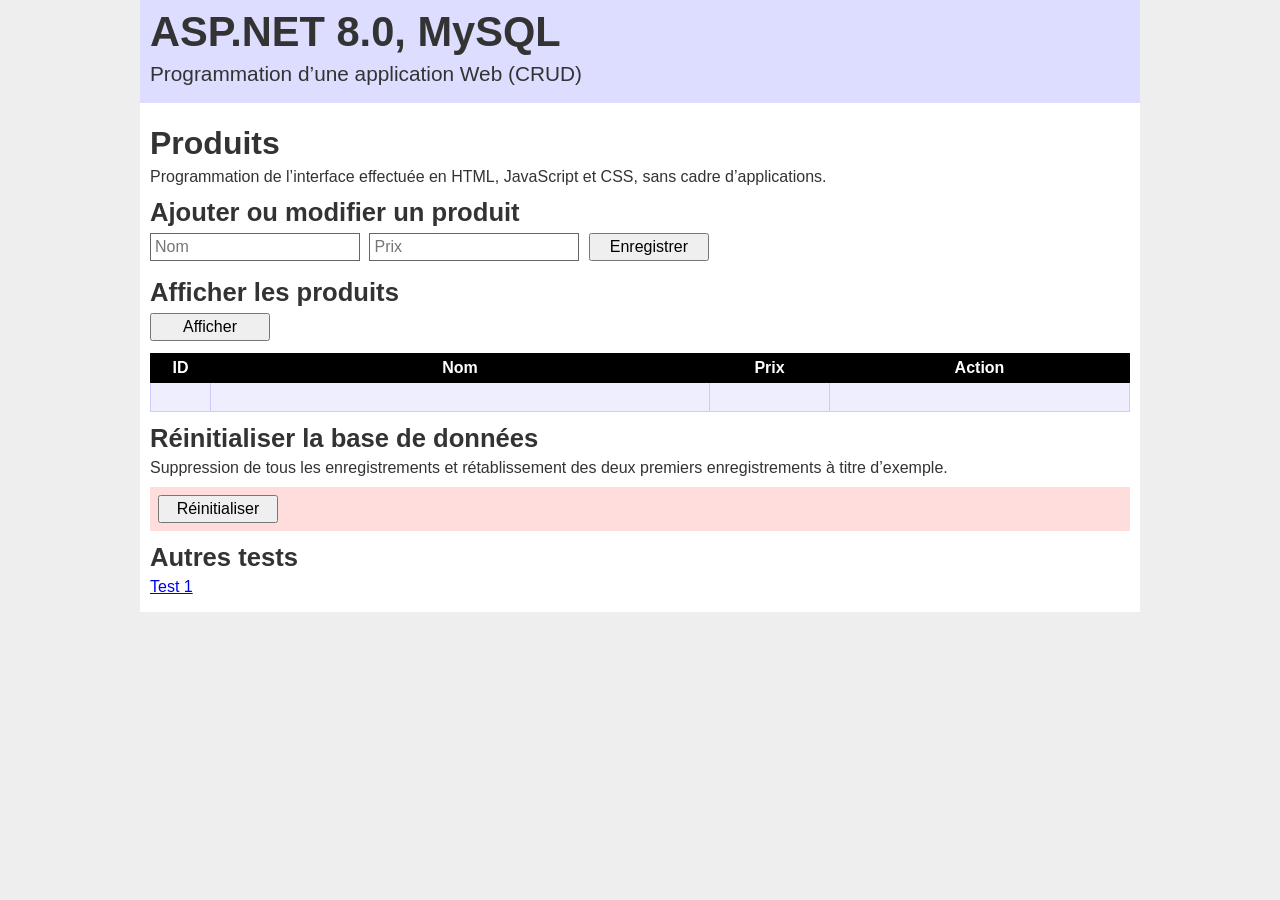
==== html07/index.html @ a33df05b "Exercice ASP.NET" ====
<!DOCTYPE html>
<html lang="fr">

<head>
  <meta charset="utf-8">
  <meta name="viewport" content="width=device-width, initial-scale=1.0">
  <meta name="robots" content="noindex, nofollow">
  <meta name="description" content="Exercice de programmation">
  <meta name="author" content="Ghislain Coutu">
  <link rel="stylesheet" href="styles.css">
  <title>ASP.NET, MySQL</title>
</head>

<body>
  <header>
    <div class="container">
      <div>
        <p class="themetitle">ASP.NET 8.0, MySQL</p>
      </div>
      <div>
        <p class="subtitle">Programmation d’une application Web (CRUD)</p>
      </div>
    </div>
  </header>
  <main>
    <div class="container">
      <h2>Produits</h2>
      <p>Programmation de l’interface effectuée en HTML, JavaScript et CSS, sans cadre d’applications.</p>
      <h3>Ajouter ou modifier un produit</h3>
      <div>
        <input type="text" id="name45" placeholder="Nom">
        <input type="number" id="price45" placeholder="Prix">
        <button onclick="addProduct()">Enregistrer</button>
      </div>
      <h3>Afficher les produits</h3>
      <button onclick="loadProducts()">Afficher</button>
      <div class="table-container">
        <table id="table45" class="table45">
          <thead>
            <tr>
              <th>ID</th>
              <th>Nom</th>
              <th>Prix</th>
              <th>Action</th>
            </tr>
          </thead>
          <tbody>
            <tr>
              <td>&nbsp;</td>
              <td>&nbsp;</td>
              <td>&nbsp;</td>
              <td>&nbsp;</td>
            </tr>
          </tbody>
        </table>
        <h3>Réinitialiser la base de données</h3>
        <p>Suppression de tous les enregistrements et rétablissement des deux premiers enregistrements à titre d’exemple.</p>
        <div class="reset"><button id="resetDatabase">Réinitialiser</button></div>
        <h3>Autres tests</h3>
        <p><a href="test01.html" target="_blank">Test 1</a></p>
      </div>
    </div>
  </main>
  <footer></footer>
  <script src="scripts.js"></script>
</body>

</html>
---- html07/styles.css ----
* {
  box-sizing: border-box
}
body {
  margin: 0 0 20px;
  font-family: Arial, Helvetica, sans-serif;
  font-size: 16px;
  color: #333;
  background-color: #eee
}
p {
  margin: 0 0 6px;
}
input {
  padding: 4px;
  margin: 0 5px 5px 0;
  border: 1px solid #666;
  font-family: Arial, Helvetica, sans-serif;
  font-size: 1rem
}
select {
  padding: 4px;
  margin: 0 5px 5px 0;
  border: 1px solid #666;
  background-color: #fff;
  font-family: Arial, Helvetica, sans-serif;
  font-size: 1rem
}
button {
  padding: 3px;
  margin: 0 5px 0 0;
  min-width: 120px;
  font-family: Arial, Helvetica, sans-serif;
  font-size: 1rem
}
header .container {
  margin: 0 auto;
  padding: 10px;
  max-width: 1000px;
  min-width: 280px;
  background-color: #ddf
}
header .container .themetitle {
  margin: 0 0 8px;
  padding: 0;
  font-size: 2.6rem;
  font-weight: 700;
  line-height: 2.8rem
}
header .container .subtitle {
  margin: 0 0 8px;
  padding: 0;
  font-size: 1.3rem;
  line-height: 1.4rem
}
main .container {
  margin: 0 auto;
  padding: 10px;
  max-width: 1000px;
  min-width: 280px;
  min-height: 300px;
  background-color: #fff
}
main .container h2 {
  margin: 12px 0 6px 0;
  font-size: 2rem
}
main .container h3 {
  margin: 12px 0 6px 0;
  font-size: 1.6rem
}
main .reset {
  margin: 10px 0;
  padding: 8px;
  background-color: #fdd;
}

.table-container {
  overflow-x: auto;
}
.table45 {
  margin: 12px 0;
  width: 100%;
  min-width: 700px;
  border-collapse: collapse;
  border: none;
  background-color: #eef
}
.table45 thead {
  color: #fff;
  background-color: #000
}
.table45 th {
  padding: 5px;
  border: 1px solid #000;
}
.table45 td {
  padding: 5px;
  border: 1px solid #ccf;
}
.table45 td:nth-child(1) {
  width: 60px;
  text-align: center;
}
.table45 td:nth-child(3) {
  width: 120px;
  text-align: right;
}
.table45 td:nth-child(4) {
  width: 300px;
  text-align: center;
}
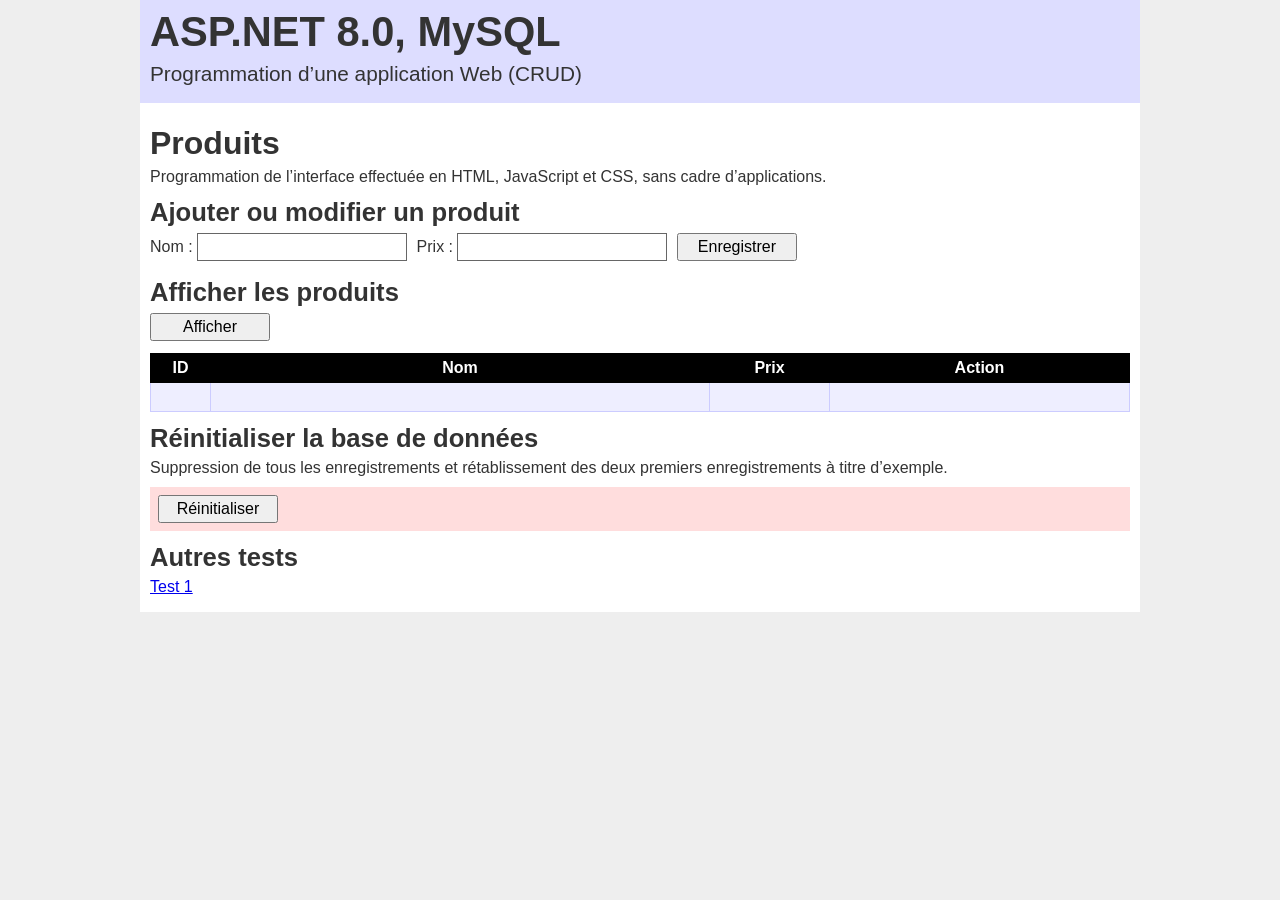
==== commit ff2ca44b: "Exercice ASP.NET" ====
--- a/html07/index.html
+++ b/html07/index.html
@@ -28,9 +28,13 @@
       <p>Programmation de l’interface effectuée en HTML, JavaScript et CSS, sans cadre d’applications.</p>
       <h3>Ajouter ou modifier un produit</h3>
       <div>
-        <input type="text" id="name45" placeholder="Nom">
-        <input type="number" id="price45" placeholder="Prix">
-        <button onclick="addProduct()">Enregistrer</button>
+        <form id="productForm">
+          <label for="name45">Nom :</label>
+          <input type="text" id="name45" required>
+          <label for="price45">Prix :</label>
+          <input type="number" id="price45" step="0.01" required>
+          <button type="submit">Enregistrer</button>
+        </form>
       </div>
       <h3>Afficher les produits</h3>
       <button onclick="loadProducts()">Afficher</button>
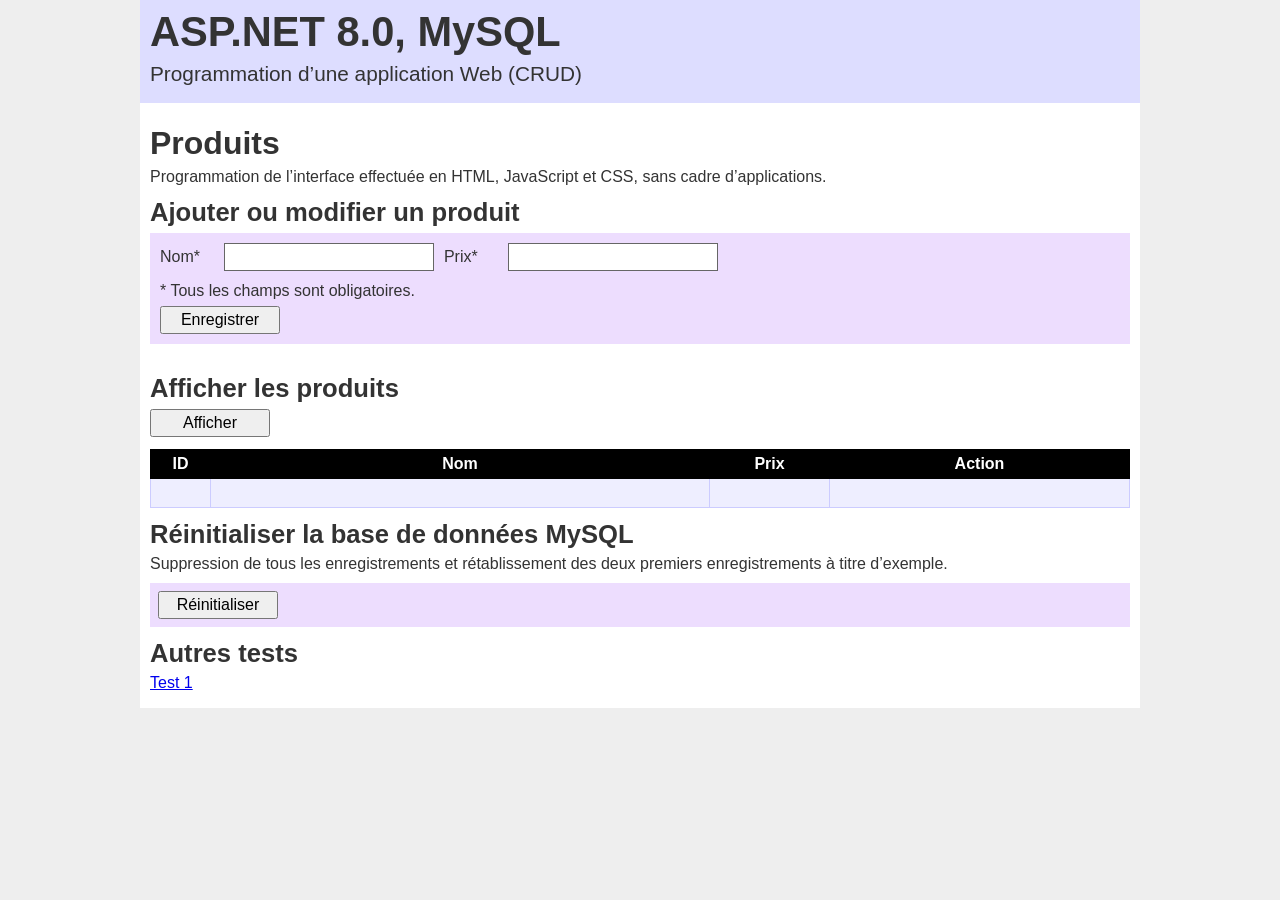
==== commit 79857080: "Exercice ASP.NET" ====
--- a/html07/index.html
+++ b/html07/index.html
@@ -27,15 +27,16 @@
       <h2>Produits</h2>
       <p>Programmation de l’interface effectuée en HTML, JavaScript et CSS, sans cadre d’applications.</p>
       <h3>Ajouter ou modifier un produit</h3>
-      <div>
+      <section class="form45">
         <form id="productForm">
-          <label for="name45">Nom :</label>
-          <input type="text" id="name45" required>
-          <label for="price45">Prix :</label>
-          <input type="number" id="price45" step="0.01" required>
-          <button type="submit">Enregistrer</button>
+          <label for="name45">Nom*</label>
+          <input type="text" id="name45">
+          <label for="price45">Prix*</label>
+          <input type="number" id="price45" step="0.01">
+          <p style="margin: 6px 0;">* Tous les champs sont obligatoires.</p>
+          <button onclick="addProduct()">Enregistrer</button>
         </form>
-      </div>
+      </section>
       <h3>Afficher les produits</h3>
       <button onclick="loadProducts()">Afficher</button>
       <div class="table-container">
@@ -57,7 +58,7 @@
             </tr>
           </tbody>
         </table>
-        <h3>Réinitialiser la base de données</h3>
+        <h3>Réinitialiser la base de données MySQL</h3>
         <p>Suppression de tous les enregistrements et rétablissement des deux premiers enregistrements à titre d’exemple.</p>
         <div class="reset"><button id="resetDatabase">Réinitialiser</button></div>
         <h3>Autres tests</h3>
--- a/html07/styles.css
+++ b/html07/styles.css
@@ -72,7 +72,17 @@
 main .reset {
   margin: 10px 0;
   padding: 8px;
-  background-color: #fdd;
+  background-color: #EDDDFE;
+}
+
+.form45 {
+  margin-bottom: 30px;
+  padding: 10px;
+  background-color: #EDDDFE;
+}
+.form45 label {
+  display: inline-block;
+  width: 60px;
 }
 
 .table-container {
@@ -109,4 +119,4 @@
 .table45 td:nth-child(4) {
   width: 300px;
   text-align: center;
-}+}
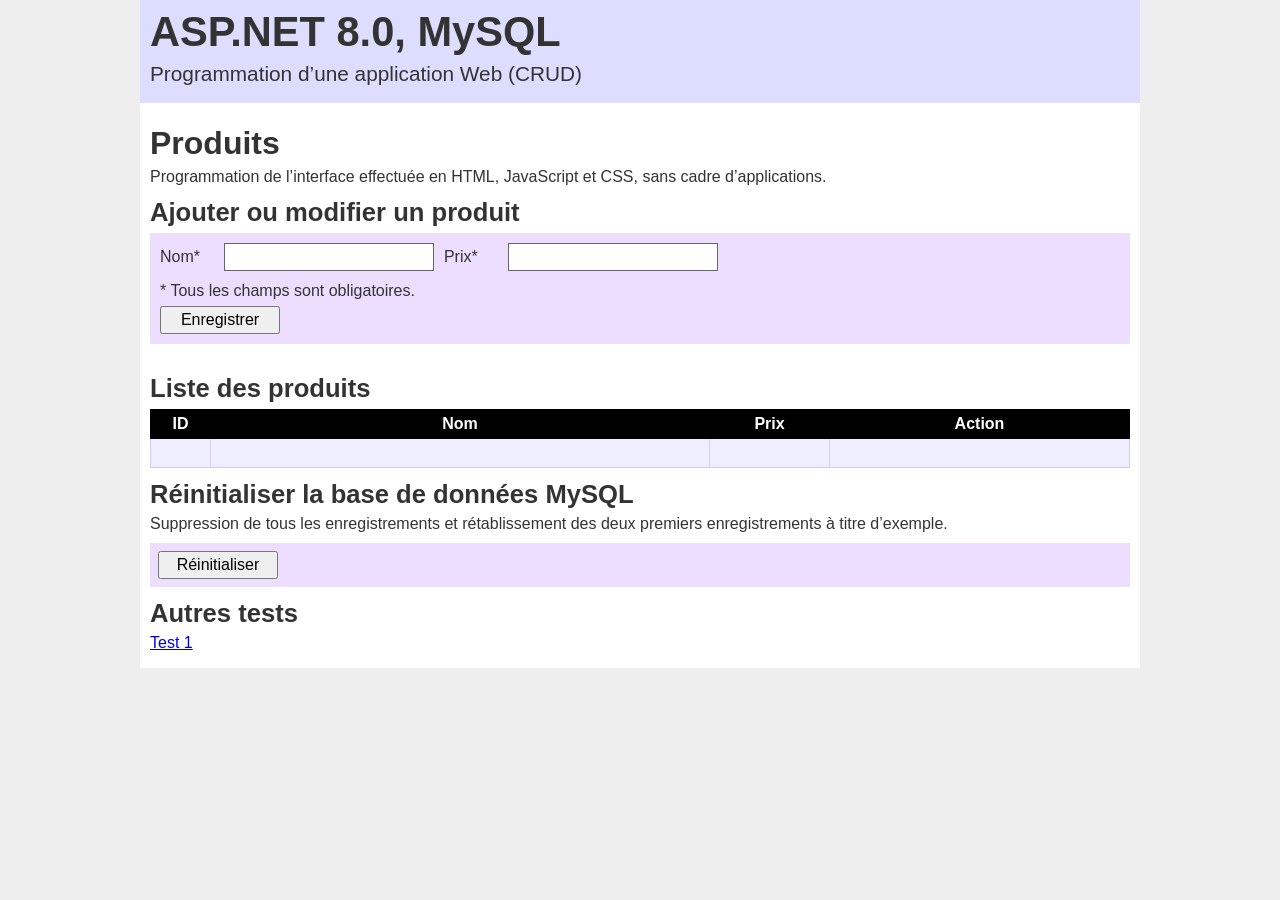
==== commit fd3f4c9c: "Exercice ASP.NET" ====
--- a/html07/index.html
+++ b/html07/index.html
@@ -37,8 +37,7 @@
           <button onclick="addProduct()">Enregistrer</button>
         </form>
       </section>
-      <h3>Afficher les produits</h3>
-      <button onclick="loadProducts()">Afficher</button>
+      <h3>Liste des produits</h3>
       <div class="table-container">
         <table id="table45" class="table45">
           <thead>
--- a/html07/styles.css
+++ b/html07/styles.css
@@ -89,7 +89,7 @@
   overflow-x: auto;
 }
 .table45 {
-  margin: 12px 0;
+  margin: 0 0 12px 0;
   width: 100%;
   min-width: 700px;
   border-collapse: collapse;
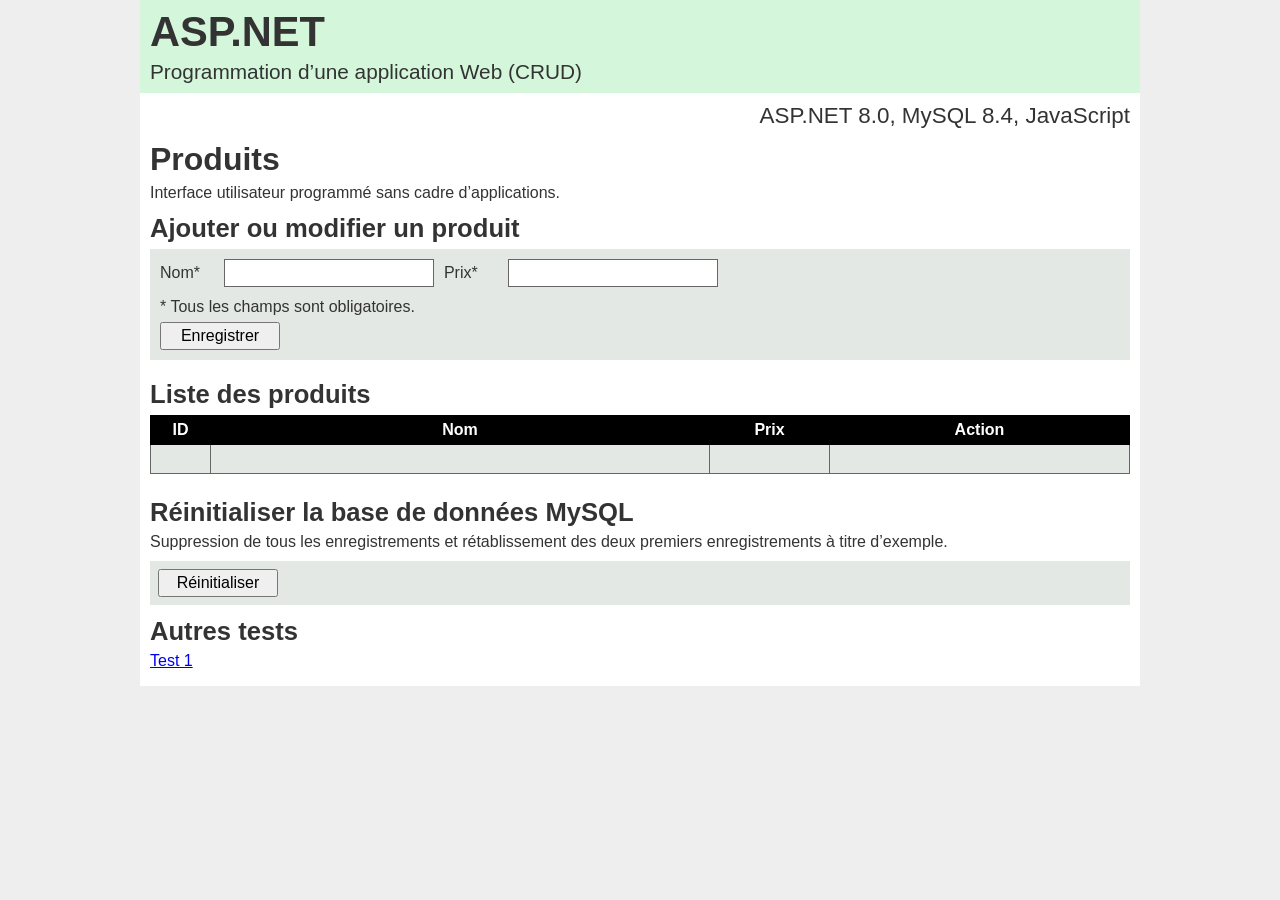
==== commit 83c62825: "Exercice ASP.NET" ====
--- a/html07/index.html
+++ b/html07/index.html
@@ -8,14 +8,14 @@
   <meta name="description" content="Exercice de programmation">
   <meta name="author" content="Ghislain Coutu">
   <link rel="stylesheet" href="styles.css">
-  <title>ASP.NET, MySQL</title>
+  <title>ASP.NET</title>
 </head>
 
 <body>
   <header>
     <div class="container">
       <div>
-        <p class="themetitle">ASP.NET 8.0, MySQL</p>
+        <p class="themetitle">ASP.NET</p>
       </div>
       <div>
         <p class="subtitle">Programmation d’une application Web (CRUD)</p>
@@ -24,15 +24,16 @@
   </header>
   <main>
     <div class="container">
+      <p class="technologies">ASP.NET 8.0, MySQL 8.4, JavaScript</p>
       <h2>Produits</h2>
-      <p>Programmation de l’interface effectuée en HTML, JavaScript et CSS, sans cadre d’applications.</p>
+      <p>Interface utilisateur programmé sans cadre d’applications.</p>
       <h3>Ajouter ou modifier un produit</h3>
       <section class="form45">
         <form id="productForm">
           <label for="name45">Nom*</label>
-          <input type="text" id="name45">
+          <input type="text" id="name45" required>
           <label for="price45">Prix*</label>
-          <input type="number" id="price45" step="0.01">
+          <input type="number" id="price45" step="0.01" required>
           <p style="margin: 6px 0;">* Tous les champs sont obligatoires.</p>
           <button onclick="addProduct()">Enregistrer</button>
         </form>
@@ -57,12 +58,12 @@
             </tr>
           </tbody>
         </table>
-        <h3>Réinitialiser la base de données MySQL</h3>
-        <p>Suppression de tous les enregistrements et rétablissement des deux premiers enregistrements à titre d’exemple.</p>
-        <div class="reset"><button id="resetDatabase">Réinitialiser</button></div>
-        <h3>Autres tests</h3>
-        <p><a href="test01.html" target="_blank">Test 1</a></p>
       </div>
+      <h3>Réinitialiser la base de données MySQL</h3>
+      <p>Suppression de tous les enregistrements et rétablissement des deux premiers enregistrements à titre d’exemple.</p>
+      <div class="reset"><button id="resetDatabase">Réinitialiser</button></div>
+      <h3>Autres tests</h3>
+      <p><a href="test01.html" target="_blank">Test 1</a></p>
     </div>
   </main>
   <footer></footer>
--- a/html07/styles.css
+++ b/html07/styles.css
@@ -1,3 +1,8 @@
+:root {
+  --color01: hsl(132, 70%, 90%); /* Saturation: 70*/
+  --color02: hsl(132, 10%, 90%); /* Saturation: 10 */
+}
+
 * {
   box-sizing: border-box
 }
@@ -9,7 +14,7 @@
   background-color: #eee
 }
 p {
-  margin: 0 0 6px;
+  margin: 0 0 6px 0;
 }
 input {
   padding: 4px;
@@ -38,18 +43,17 @@
   padding: 10px;
   max-width: 1000px;
   min-width: 280px;
-  background-color: #ddf
+  background-color: var(--color01);
 }
 header .container .themetitle {
-  margin: 0 0 8px;
+  margin: 0 0 6px 0;
   padding: 0;
   font-size: 2.6rem;
   font-weight: 700;
   line-height: 2.8rem
 }
 header .container .subtitle {
-  margin: 0 0 8px;
-  padding: 0;
+  margin: 0;
   font-size: 1.3rem;
   line-height: 1.4rem
 }
@@ -69,16 +73,20 @@
   margin: 12px 0 6px 0;
   font-size: 1.6rem
 }
+main .technologies {
+  font-size: 1.4rem;
+  text-align: right;
+}
 main .reset {
   margin: 10px 0;
   padding: 8px;
-  background-color: #EDDDFE;
+  background-color: var(--color02);
 }
 
 .form45 {
-  margin-bottom: 30px;
+  margin-bottom: 20px;
   padding: 10px;
-  background-color: #EDDDFE;
+  background-color: var(--color02);
 }
 .form45 label {
   display: inline-block;
@@ -94,7 +102,7 @@
   min-width: 700px;
   border-collapse: collapse;
   border: none;
-  background-color: #eef
+  background-color: var(--color02);
 }
 .table45 thead {
   color: #fff;
@@ -106,7 +114,7 @@
 }
 .table45 td {
   padding: 5px;
-  border: 1px solid #ccf;
+  border: 1px solid #666;
 }
 .table45 td:nth-child(1) {
   width: 60px;
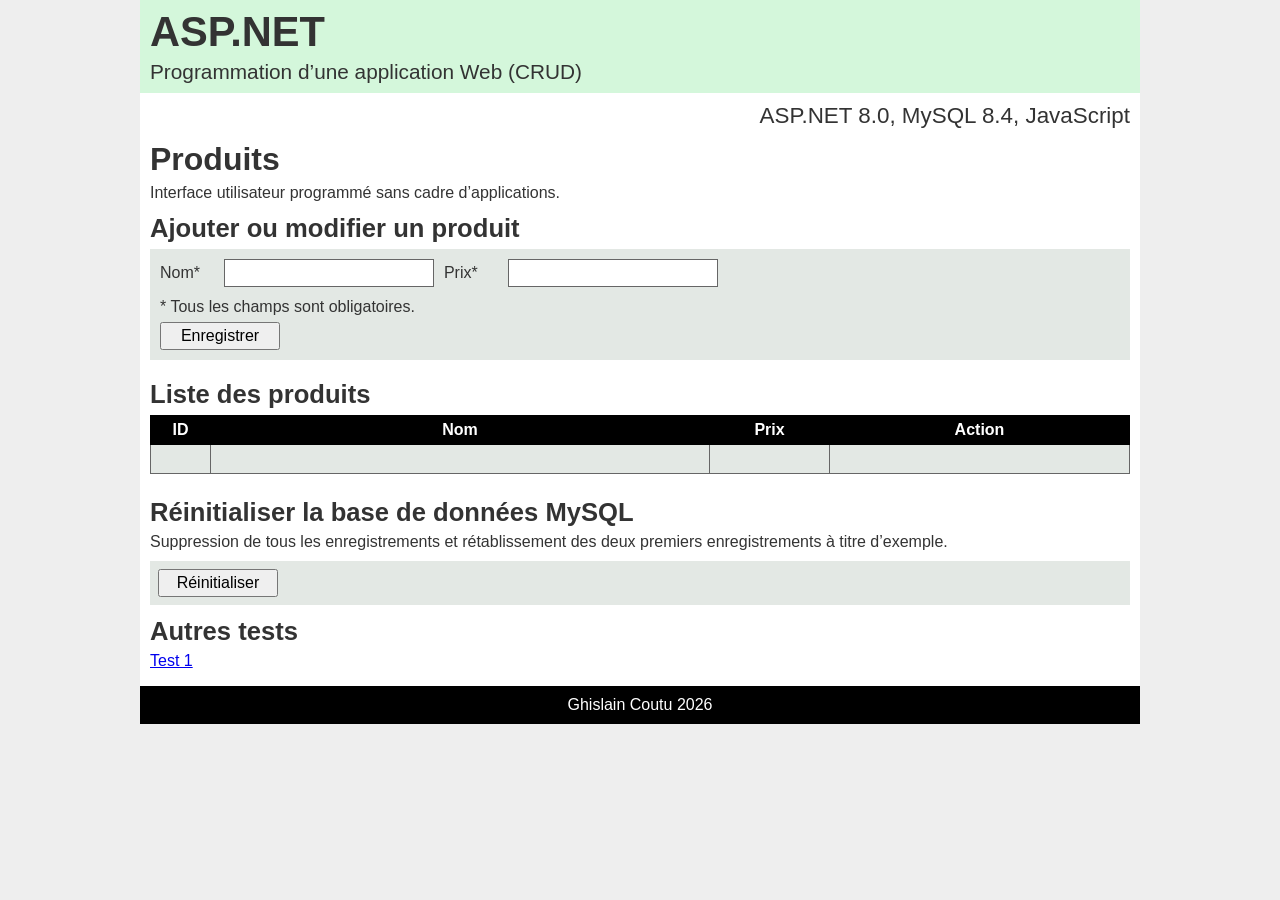
==== commit ade08cad: "Exercice ASP.NET" ====
--- a/html07/index.html
+++ b/html07/index.html
@@ -66,7 +66,9 @@
       <p><a href="test01.html" target="_blank">Test 1</a></p>
     </div>
   </main>
-  <footer></footer>
+  <footer>
+    <div class="container">Ghislain Coutu 2026</div>
+  </footer>
   <script src="scripts.js"></script>
 </body>
 
--- a/html07/styles.css
+++ b/html07/styles.css
@@ -1,6 +1,8 @@
 :root {
-  --color01: hsl(132, 70%, 90%); /* Saturation: 70*/
-  --color02: hsl(132, 10%, 90%); /* Saturation: 10 */
+  --color01: hsl(132, 70%, 90%);
+  /* Saturation: 70*/
+  --color02: hsl(132, 10%, 90%);
+  /* Saturation: 10 */
 }
 
 * {
@@ -128,3 +130,13 @@
   width: 300px;
   text-align: center;
 }
+
+footer .container {
+  margin: 0 auto;
+  padding: 10px;
+  max-width: 1000px;
+  min-width: 280px;
+  color: #fff;
+  background-color: #000;
+  text-align: center;
+}
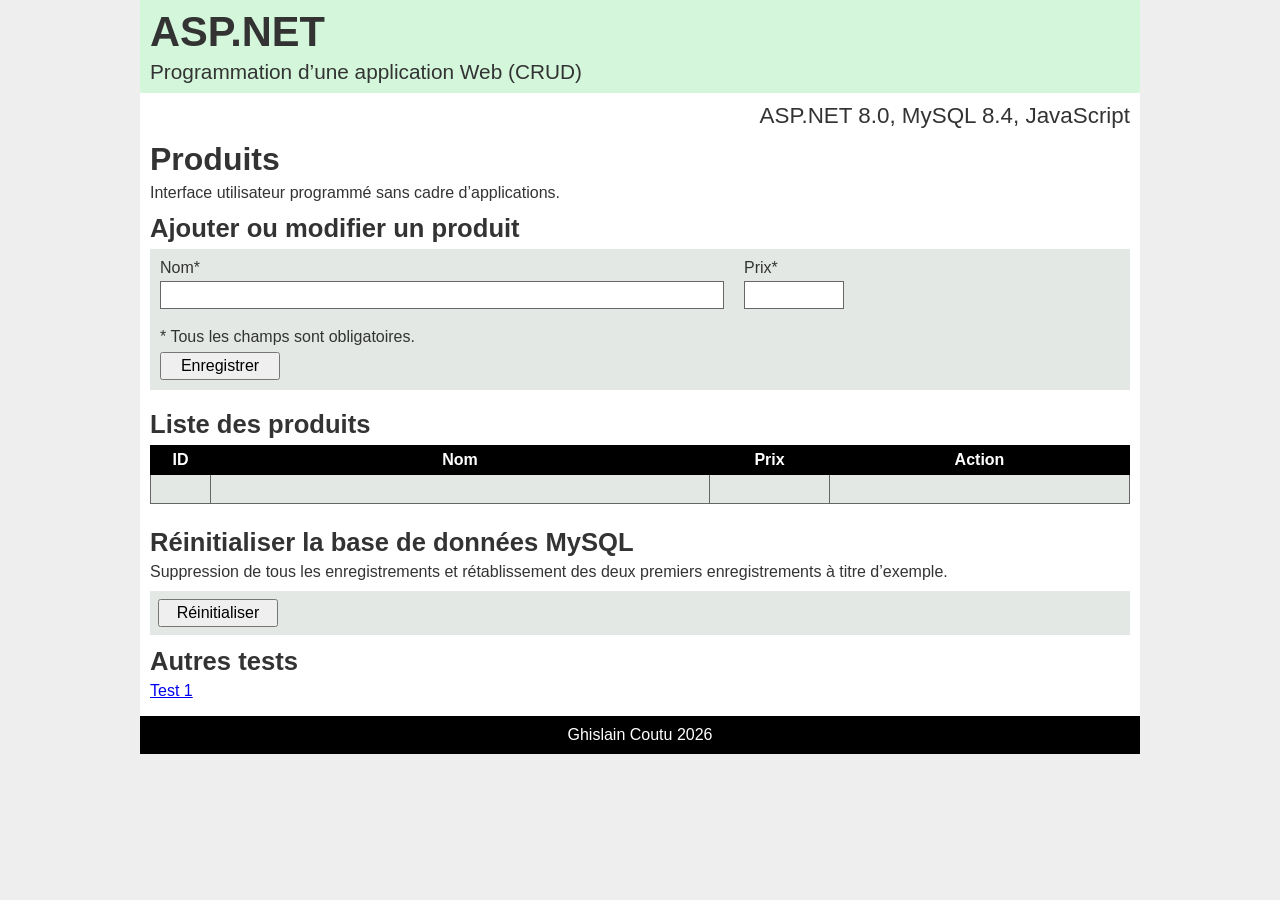
==== commit 0c73c633: "Exercice ASP.NET" ====
--- a/html07/index.html
+++ b/html07/index.html
@@ -28,12 +28,18 @@
       <h2>Produits</h2>
       <p>Interface utilisateur programmé sans cadre d’applications.</p>
       <h3>Ajouter ou modifier un produit</h3>
-      <section class="form45">
-        <form id="productForm">
-          <label for="name45">Nom*</label>
-          <input type="text" id="name45" required>
-          <label for="price45">Prix*</label>
-          <input type="number" id="price45" step="0.01" required>
+      <section>
+        <form id="productForm" class="form45">
+          <div class="row45">
+            <div class="col01">
+              <label for="name45">Nom*</label>
+              <input type="text" id="name45" required>
+            </div>
+            <div class="col02">
+              <label for="price45">Prix*</label>
+              <input type="number" id="price45" step="0.01" required>
+            </div>
+          </div>
           <p style="margin: 6px 0;">* Tous les champs sont obligatoires.</p>
           <button onclick="addProduct()">Enregistrer</button>
         </form>
--- a/html07/styles.css
+++ b/html07/styles.css
@@ -90,9 +90,27 @@
   padding: 10px;
   background-color: var(--color02);
 }
-.form45 label {
-  display: inline-block;
-  width: 60px;
+.form45 .row45 {
+  display: flex;
+  column-gap: 20px;
+}
+.form45 .col01 {
+  margin-bottom: 8px;
+  width: 60%;
+}
+.form45 .col02 {
+  margin-bottom: 5px;
+  width: 40%;
+}
+.form45 .row45 label {
+  display: block;
+  margin-bottom: 4px;
+}
+.form45 .col01 input {
+  width: 100%;
+}
+.form45 .col02 input {
+  width: 100px
 }
 
 .table-container {
@@ -140,3 +158,17 @@
   background-color: #000;
   text-align: center;
 }
+
+
+@media (max-width: 600px) {
+  main .container .technologies {
+    text-align: left;
+  }
+  .form45 .row45 {
+    display: block;
+  }
+  .form45 .row45 .col01,
+  .form45 .row45 .col02 {
+    width: 100%;
+  }
+}
